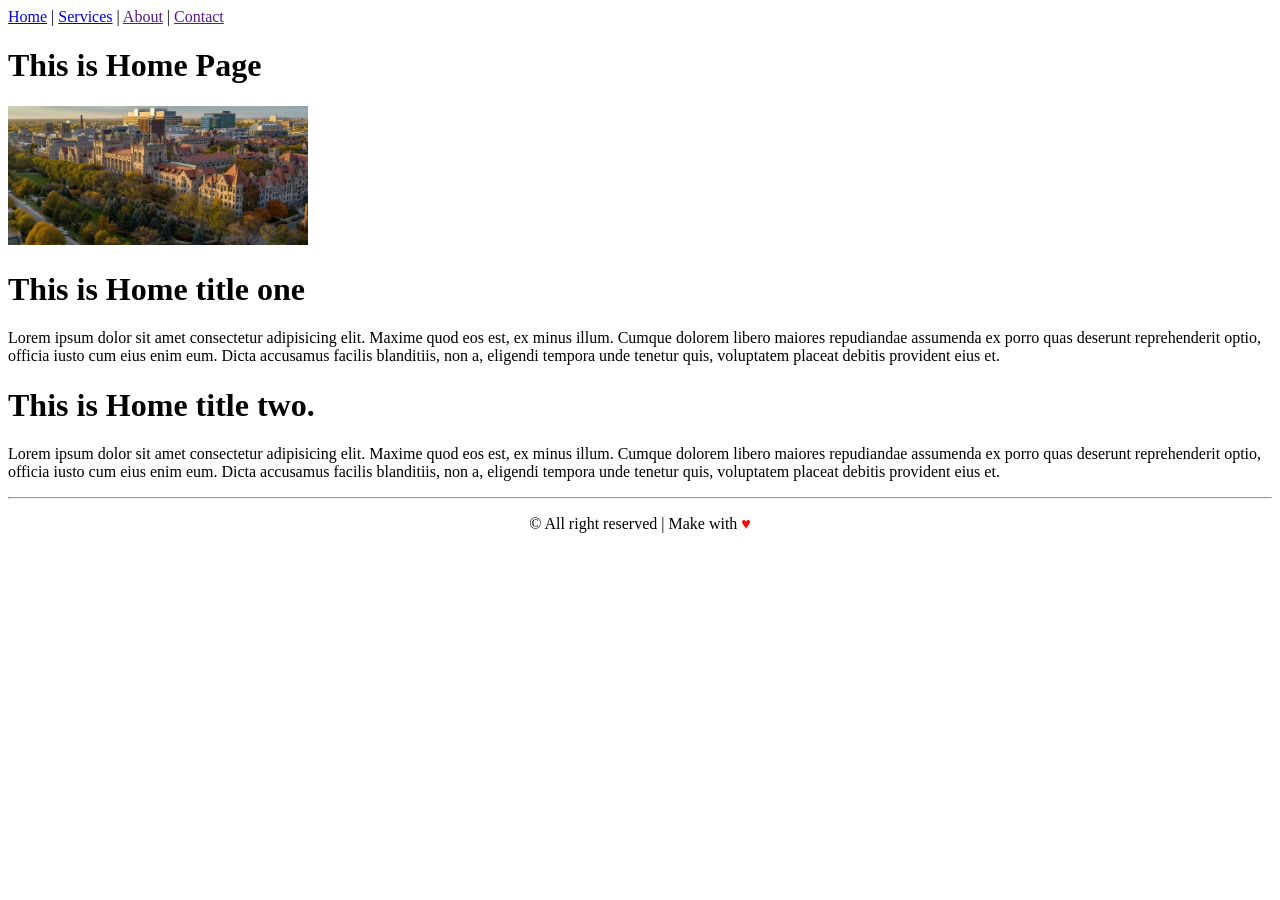
==== HTML/Link/index.html @ 0aaab1c3 "This is test page>" ====
<!DOCTYPE html>
<html lang="en">
<head>
    <meta charset="UTF-8">
    <meta name="viewport" content="width=device-width, initial-scale=1.0">
    <title>Home</title>
</head>
<body>
    <nav>
        <a href="index.html">Home</a> |
        <a href="pages/services.html">Services</a> |
        <a href="">About</a> |
        <a href=""">Contact</a>
    </nav>
    <header>
        <h1>This is Home Page</h1>
        <img src="images/uniimg.jpg" alt="" width="300">
    </header>

    <div>
        <h1>This is Home title one</h1>
        <p>Lorem ipsum dolor sit amet consectetur adipisicing elit. Maxime quod eos est, ex minus illum. Cumque dolorem libero maiores repudiandae assumenda ex porro quas deserunt reprehenderit optio, officia iusto cum eius enim eum. Dicta accusamus facilis blanditiis, non a, eligendi tempora unde tenetur quis, voluptatem placeat debitis provident eius et. </p>
    </div>
    <div>
        <h1>This is Home title two.</h1>
        <p>Lorem ipsum dolor sit amet consectetur adipisicing elit. Maxime quod eos est, ex minus illum. Cumque dolorem libero maiores repudiandae assumenda ex porro quas deserunt reprehenderit optio, officia iusto cum eius enim eum. Dicta accusamus facilis blanditiis, non a, eligendi tempora unde tenetur quis, voluptatem placeat debitis provident eius et. </p>
    <hr>
    <footer>
        <p align="center">&copy; All right reserved | Make with <span style="color: red">&hearts;</span></p>
    </footer>
    </div>
</body>
</html>
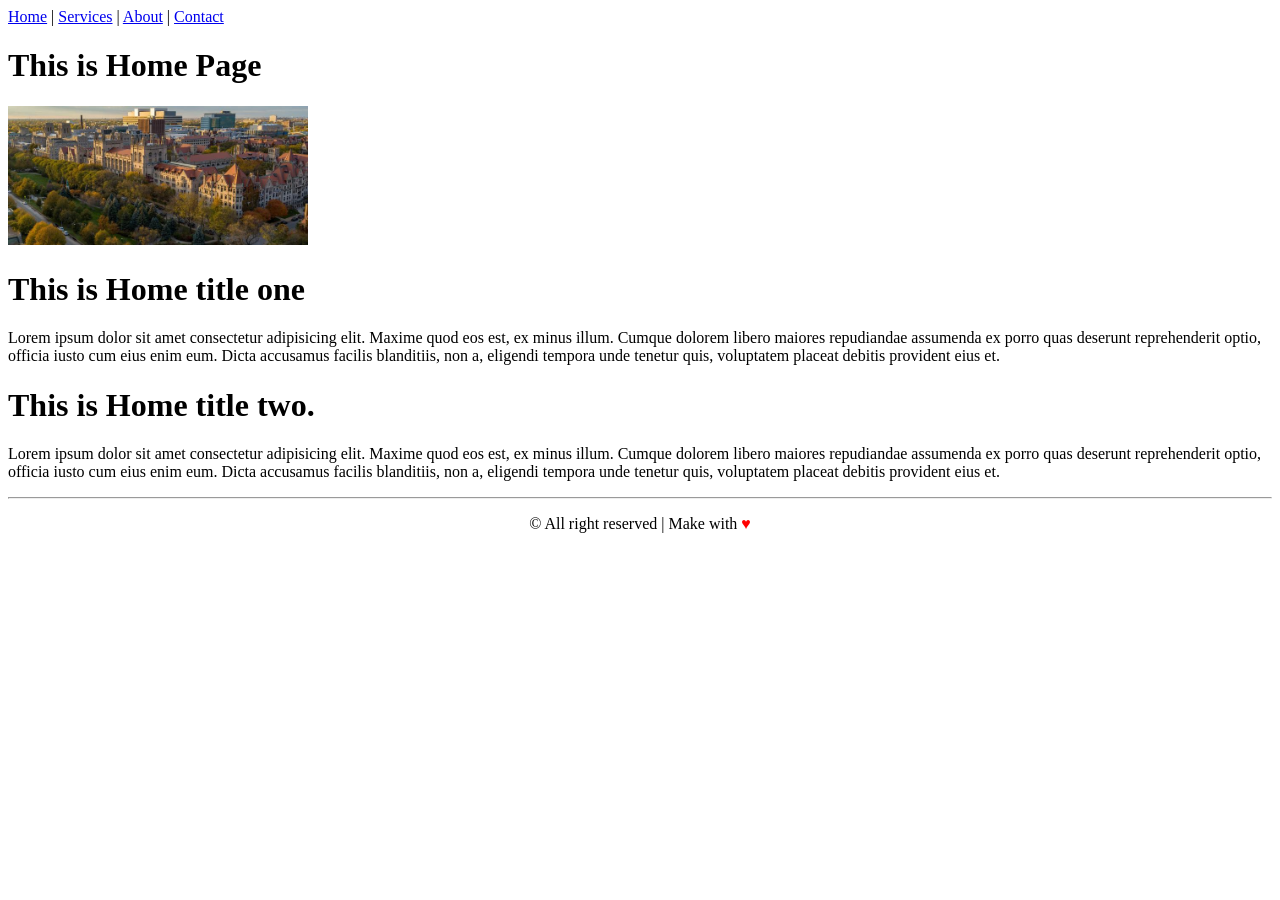
==== commit 206cc121: "add test pages" ====
--- a/HTML/Link/index.html
+++ b/HTML/Link/index.html
@@ -9,8 +9,8 @@
     <nav>
         <a href="index.html">Home</a> |
         <a href="pages/services.html">Services</a> |
-        <a href="">About</a> |
-        <a href=""">Contact</a>
+        <a href="pages/about.html">About</a> |
+        <a href="pages/contact.html">Contact</a>
     </nav>
     <header>
         <h1>This is Home Page</h1>
